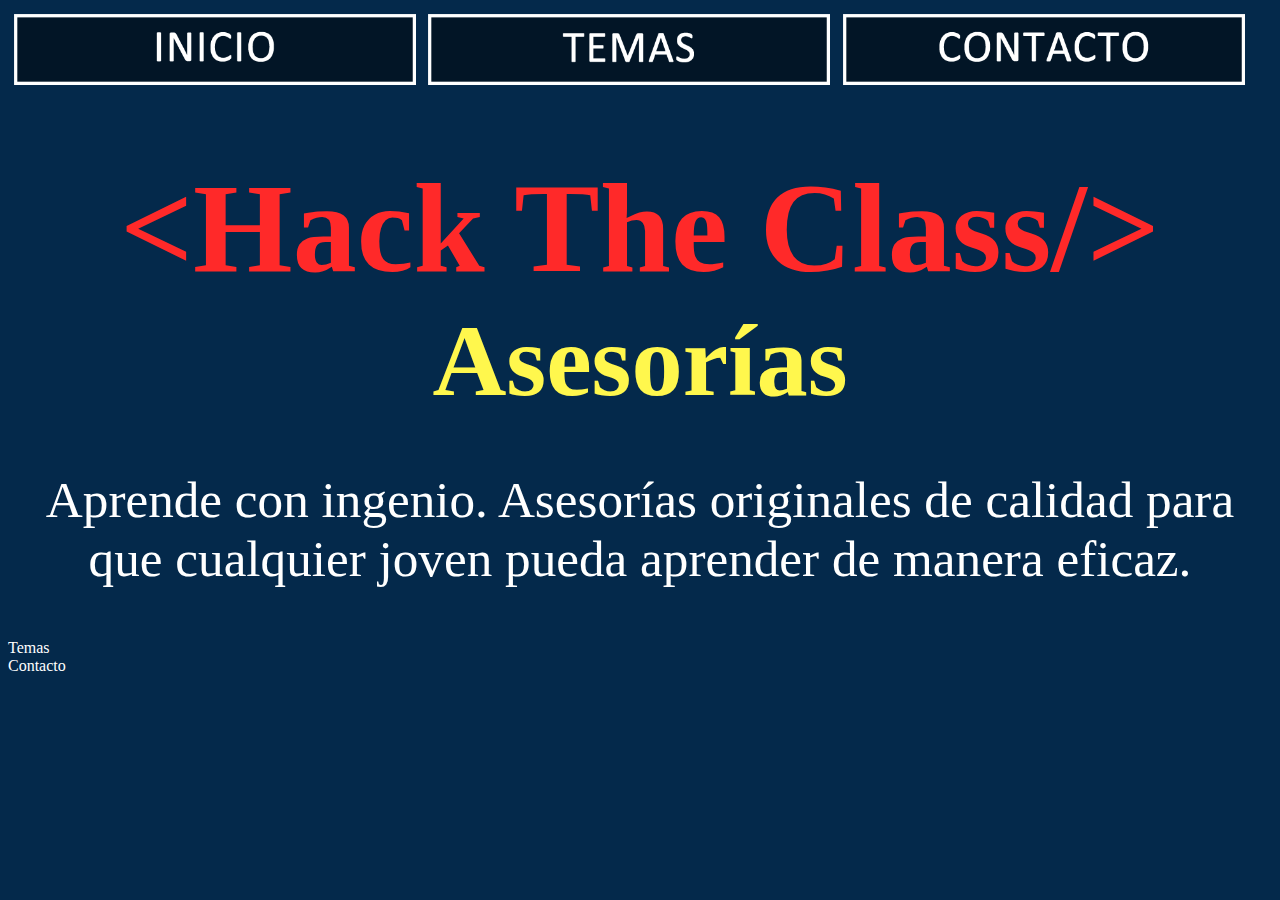
==== hack-the-class/index.html @ 295044bc "Título principal agregado con responsividad y transiciones." ====
<html>
    <head>
        <meta charset="utf-8">
        <meta name="viewport" content="width=device-width, initial-scale=1.0">
        <title>Hack The Class - Asesorías</title>
        <link rel="stylesheet" href="css/index.css" type="text/css">
        <link rel="icon" href="media/hack-the-class_Icon.ico">
    </head>
    <body>
        <!--M E N Ú   Y   B O T O N E S-->
        <nav>
            <table>
                <td>
                    <!--INICIO-->
                    <a href="#section-inicio" id="b-inicio"></a>
                </td>
                <td>
                    <!--TEMAS-->
                    <a href="#section-temas" id="b-temas"></a>
                </td>
                <td>
                    <!--CONTACTO-->
                    <a href="#section-contacto" id="b-contacto"></a>
                </td>
            </table>
        </nav>

        <!--HACK THE CLASS-->
        <div id="section-inicio">
            <span class="hack-the-class-title">&ltHack The Class/&gt</span><br>
            <span class="asesorias-title">Asesorías</span>
            <p class="title-description">Aprende con ingenio. Asesorías originales de calidad para que cualquier joven pueda aprender de manera eficaz.</p>
        </div>

        <!--Infografía de Temas-->
        <div id="section-temas">
            Temas
        </div>

        <!--Formulario de contacto-->
        <div id="section-contacto">
            Contacto
        </div>
        
    </body>
</html>
---- hack-the-class/css/index.css ----
html {
    scroll-behavior: smooth;    /* Para que las transiciones a las secciones al
                                usar los botones sea smooth.*/
}

body {
    background-color: #04294B;
    color: white;
    font-family: 'Calibri';
}

table {
    width: 100%;
}

td {
    /*No tocar. Los valores funcionan bien así. Fue difícil llegar a ellos.*/
    width: 32.4%;
    height: 6vw;
    display: inline-flex;
    padding-right: 0.4%;
}

/* B O T O N E S */

#b-inicio {
    background-image: url("../media/buttonInicio.fw.png");
    background-size: 100%;
    background-repeat: no-repeat;
    width: 100%;
    transition: 0.5s;
}

#b-inicio:hover {
    background-image: url("../media/buttonInicioSelected.fw.png");
    background-size: 100%;
    background-repeat: no-repeat;
    width: 100%;
    transition: 0.2s;
}

#b-temas {
    background-image: url("../media/buttonTemas.fw.png");
    background-size: 100%;
    background-repeat: no-repeat;
    width: 100%;
    transition: 0.5s;
}

#b-temas:hover {
    background-image: url("../media/buttonTemasSelected.fw.png");
    background-size: 100%;
    background-repeat: no-repeat;
    width: 100%;
    transition: 0.2s;
}

#b-contacto {
    background-image: url("../media/buttonContacto.fw.png");
    background-size: 100%;
    background-repeat: no-repeat;
    width: 100%;
    transition: 0.5s;
}

#b-contacto:hover {
    background-image: url("../media/buttonContactoSelected.fw.png");
    background-size: 100%;
    background-repeat: no-repeat;
    width: 100%;
    transition: 0.2s;
}

/* Hack The Class */
#section-inicio{
    transition: 1s;
    transition-delay: 0.4s;
    margin: auto;
    width: 99%;
    text-align: center;
    margin-top: 5vw;
}

.hack-the-class-title {
    transition: 1s;
    transition-delay: 0s;
    color: #FF2929;
    text-align: center;
    margin: auto;
    width: 50%;
    font-weight: bold;
    font-family: "Times New Roman";
    font-size: 10vw;
}

.asesorias-title {
    transition: 1s;
    transition-delay: 0.2s;
    color: #FFF74D;
    text-align: center;
    margin: auto;
    width: 50%;
    font-weight: bold;
    font-family: "Times New Roman";
    font-size: 8vw;
}

.title-description{
    font-family: "Calibri";
    font-size: 4vw;
}

/* R E S P O N S I V I T Y */

/*For MOBILE devices*/
@media only screen and (max-width: 600px){
    td{
        display: flex;
        width: 100%;
        height: 17vw;
    }

    .hack-the-class-title {
        font-size: 15vw;
    }

    .asesorias-title {
        font-size: 12vw;
    }

    .title-description{
        font-size: 6vw;
    }
}
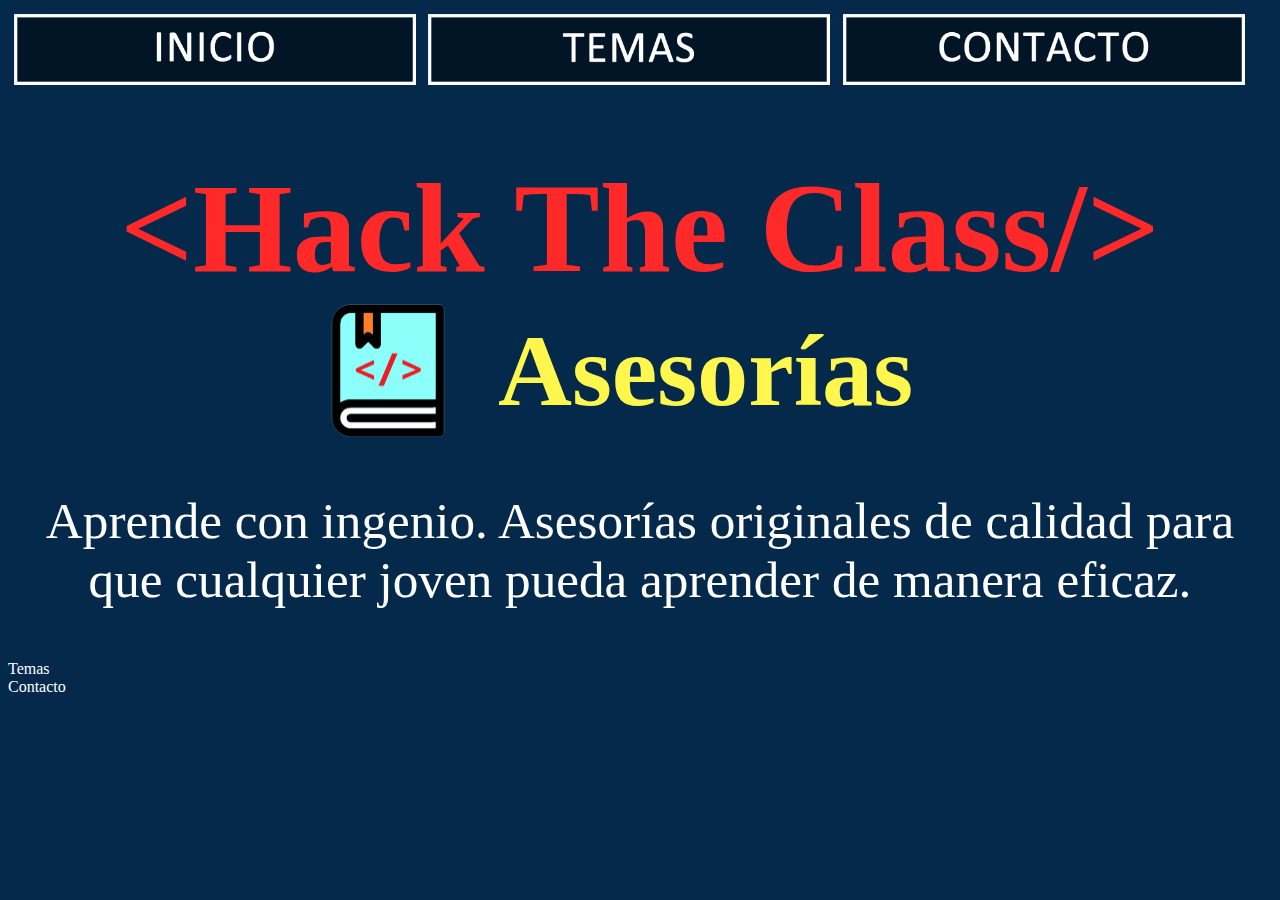
==== commit b61a26e0: "Ícono agregado al título. Icon resized to better fit the used space." ====
--- a/hack-the-class/index.html
+++ b/hack-the-class/index.html
@@ -28,7 +28,10 @@
         <!--HACK THE CLASS-->
         <div id="section-inicio">
             <span class="hack-the-class-title">&ltHack The Class/&gt</span><br>
-            <span class="asesorias-title">Asesorías</span>
+            <div class="asesorias">
+                <img class="asesorias-title" src="media/Icon.png" alt="Hack The Class Icon" width="20%">
+                <span class="asesorias-title">Asesorías</span>
+            </div>
             <p class="title-description">Aprende con ingenio. Asesorías originales de calidad para que cualquier joven pueda aprender de manera eficaz.</p>
         </div>
 
--- a/hack-the-class/css/index.css
+++ b/hack-the-class/css/index.css
@@ -72,9 +72,9 @@
 }
 
 /* Hack The Class */
+
 #section-inicio{
     transition: 1s;
-    transition-delay: 0.4s;
     margin: auto;
     width: 99%;
     text-align: center;
@@ -83,7 +83,6 @@
 
 .hack-the-class-title {
     transition: 1s;
-    transition-delay: 0s;
     color: #FF2929;
     text-align: center;
     margin: auto;
@@ -93,16 +92,27 @@
     font-size: 10vw;
 }
 
+.asesorias {
+    display: flex;
+    vertical-align: middle;
+    width: 50%;
+    margin-left: 19%;
+}
+
 .asesorias-title {
     transition: 1s;
-    transition-delay: 0.2s;
     color: #FFF74D;
     text-align: center;
-    margin: auto;
     width: 50%;
     font-weight: bold;
     font-family: "Times New Roman";
     font-size: 8vw;
+    margin: auto;
+}
+
+img.asesorias-title {
+    width: 22%;
+    margin-right: -2vw;
 }
 
 .title-description{
@@ -131,4 +141,13 @@
     .title-description{
         font-size: 6vw;
     }
+
+    .asesorias {
+        margin-left: 10%;
+    }
+
+    img.asesorias-title {
+        width: 33%;
+    }
+    
 }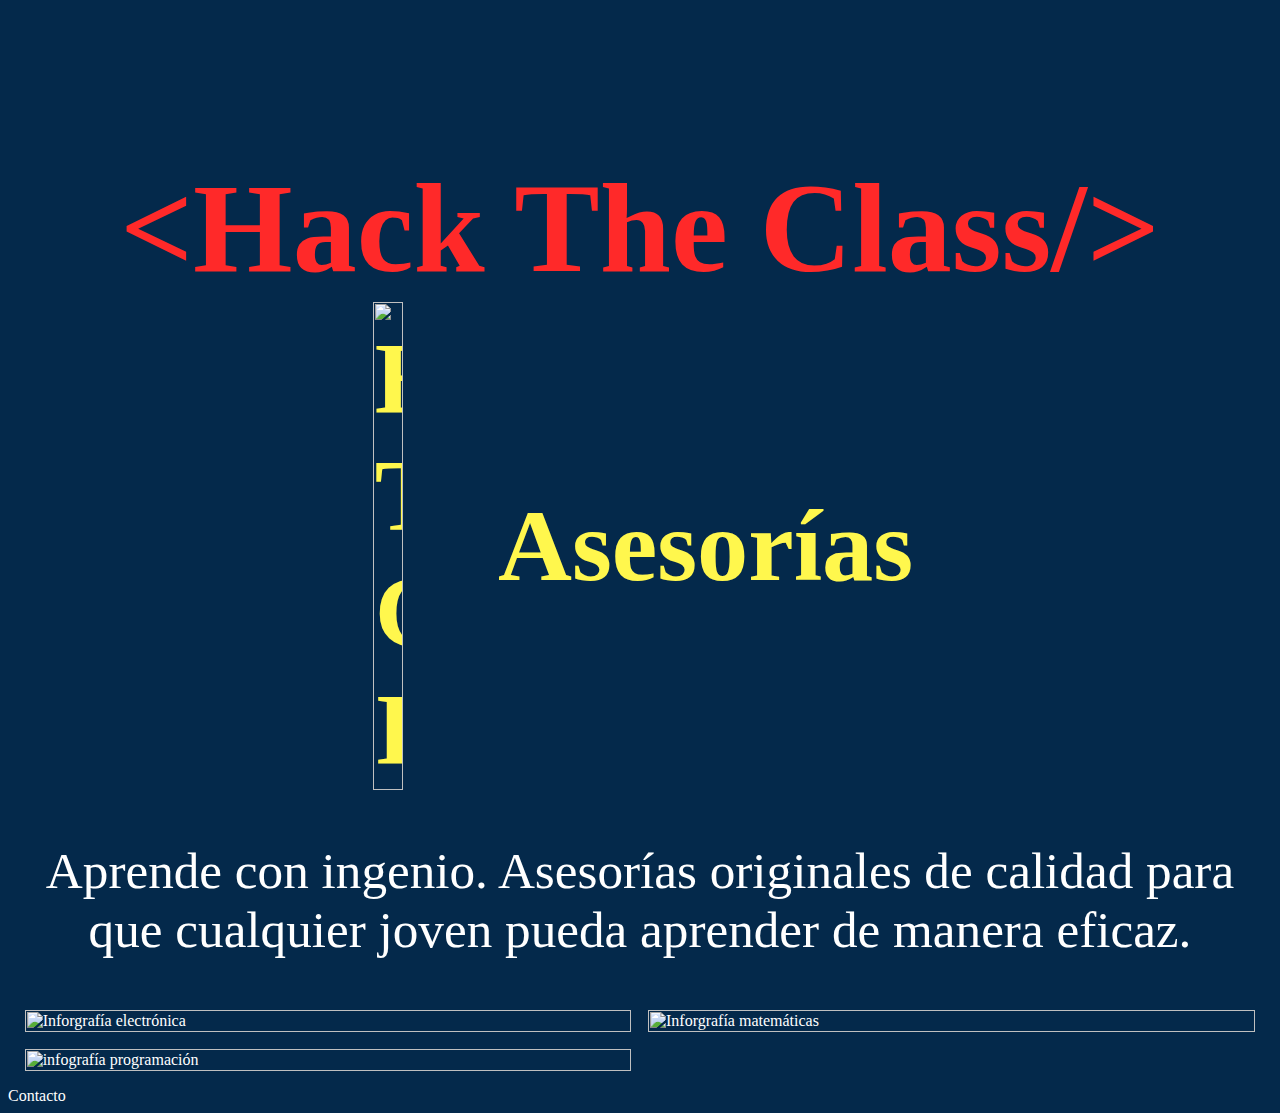
==== commit 604c025e: "Infografías de temas añadidas con responsividad. Las imágenes se obtienen ahora de imgur." ====
--- a/hack-the-class/index.html
+++ b/hack-the-class/index.html
@@ -29,7 +29,7 @@
         <div id="section-inicio">
             <span class="hack-the-class-title">&ltHack The Class/&gt</span><br>
             <div class="asesorias">
-                <img class="asesorias-title" src="media/Icon.png" alt="Hack The Class Icon" width="20%">
+                <img class="asesorias-title" src="https://i.imgur.com/fIdKLF7.png" alt="Hack The Class Icon" width="20%">
                 <span class="asesorias-title">Asesorías</span>
             </div>
             <p class="title-description">Aprende con ingenio. Asesorías originales de calidad para que cualquier joven pueda aprender de manera eficaz.</p>
@@ -37,7 +37,27 @@
 
         <!--Infografía de Temas-->
         <div id="section-temas">
-            Temas
+            <!--Electrónica-->
+            <picture class="infografias">
+                <source media="(max-width:600px)" srcset="https://i.imgur.com/6vzvXV7.jpg">
+                <source media="(max-width:1080px)" srcset="https://i.imgur.com/HdJi1MS.jpg">
+                <source media="(max-width:1299px)" srcset="https://i.imgur.com/6vzvXV7.jpg">
+                <img class="infografias" src="https://i.imgur.com/HdJi1MS.jpg" alt="Inforgrafía electrónica">
+            </picture>
+            <!--Matemáticas-->
+            <picture class="infografias">
+                <source media="(max-width:600px)" srcset="https://i.imgur.com/EL54W4w.jpg">
+                <source media="(max-width:1080px)" srcset="https://i.imgur.com/V0JZMr2.jpg">
+                <source media="(max-width:1299px)" srcset="https://i.imgur.com/EL54W4w.jpg">
+                <img class="infografias" src="https://i.imgur.com/V0JZMr2.jpg" alt="Inforgrafía matemáticas">
+            </picture>
+            <!--Programación-->
+            <picture class="infografias">
+                <source media="(max-width:600px)" srcset="https://i.imgur.com/xqyJzQX.jpg">
+                <source media="(max-width:1080px)" srcset="https://i.imgur.com/HgWdUlK.jpg">
+                <source media="(max-width:1299px)" srcset="https://i.imgur.com/xqyJzQX.jpg">
+                <img class="infografias" src="https://i.imgur.com/HgWdUlK.jpg" alt="infografía programación">
+            </picture>
         </div>
 
         <!--Formulario de contacto-->
--- a/hack-the-class/css/index.css
+++ b/hack-the-class/css/index.css
@@ -24,7 +24,7 @@
 /* B O T O N E S */
 
 #b-inicio {
-    background-image: url("../media/buttonInicio.fw.png");
+    background-image: url(https://i.imgur.com/z1zL6He.png);
     background-size: 100%;
     background-repeat: no-repeat;
     width: 100%;
@@ -32,7 +32,7 @@
 }
 
 #b-inicio:hover {
-    background-image: url("../media/buttonInicioSelected.fw.png");
+    background-image: url(https://i.imgur.com/KmdGaAR.png);
     background-size: 100%;
     background-repeat: no-repeat;
     width: 100%;
@@ -40,7 +40,7 @@
 }
 
 #b-temas {
-    background-image: url("../media/buttonTemas.fw.png");
+    background-image: url(https://i.imgur.com/hMaOXE1.png);
     background-size: 100%;
     background-repeat: no-repeat;
     width: 100%;
@@ -48,7 +48,7 @@
 }
 
 #b-temas:hover {
-    background-image: url("../media/buttonTemasSelected.fw.png");
+    background-image: url(https://i.imgur.com/U3VPB1i.png);
     background-size: 100%;
     background-repeat: no-repeat;
     width: 100%;
@@ -56,7 +56,7 @@
 }
 
 #b-contacto {
-    background-image: url("../media/buttonContacto.fw.png");
+    background-image: url(https://i.imgur.com/9eLs53S.png);
     background-size: 100%;
     background-repeat: no-repeat;
     width: 100%;
@@ -64,7 +64,7 @@
 }
 
 #b-contacto:hover {
-    background-image: url("../media/buttonContactoSelected.fw.png");
+    background-image: url(https://i.imgur.com/wcTzs08.png);
     background-size: 100%;
     background-repeat: no-repeat;
     width: 100%;
@@ -120,6 +120,27 @@
     font-size: 4vw;
 }
 
+/* Temas */
+
+#section-temas {
+    display: flex;
+    flex-direction: row;
+    flex-wrap: wrap;
+    justify-content: flex-start;
+}
+
+img.infografias {
+    width: 100%;
+}
+
+picture.infografias {
+    margin: 0px;
+    padding: 0px;
+    width: 48%;
+    margin-left: 1.3vw;
+    margin-bottom: 1.3vw;
+}
+
 /* R E S P O N S I V I T Y */
 
 /*For MOBILE devices*/
@@ -146,8 +167,17 @@
         margin-left: 10%;
     }
 
-    img.asesorias-title {
+    picture.infografias {
         width: 33%;
     }
     
+}
+
+/*For not so wide screens*/
+@media only screen and (max-width: 1080px){
+    picture.infografias {
+        width: 94%;
+        margin-left: 3vw;
+        margin-bottom: 3vw;
+    }
 }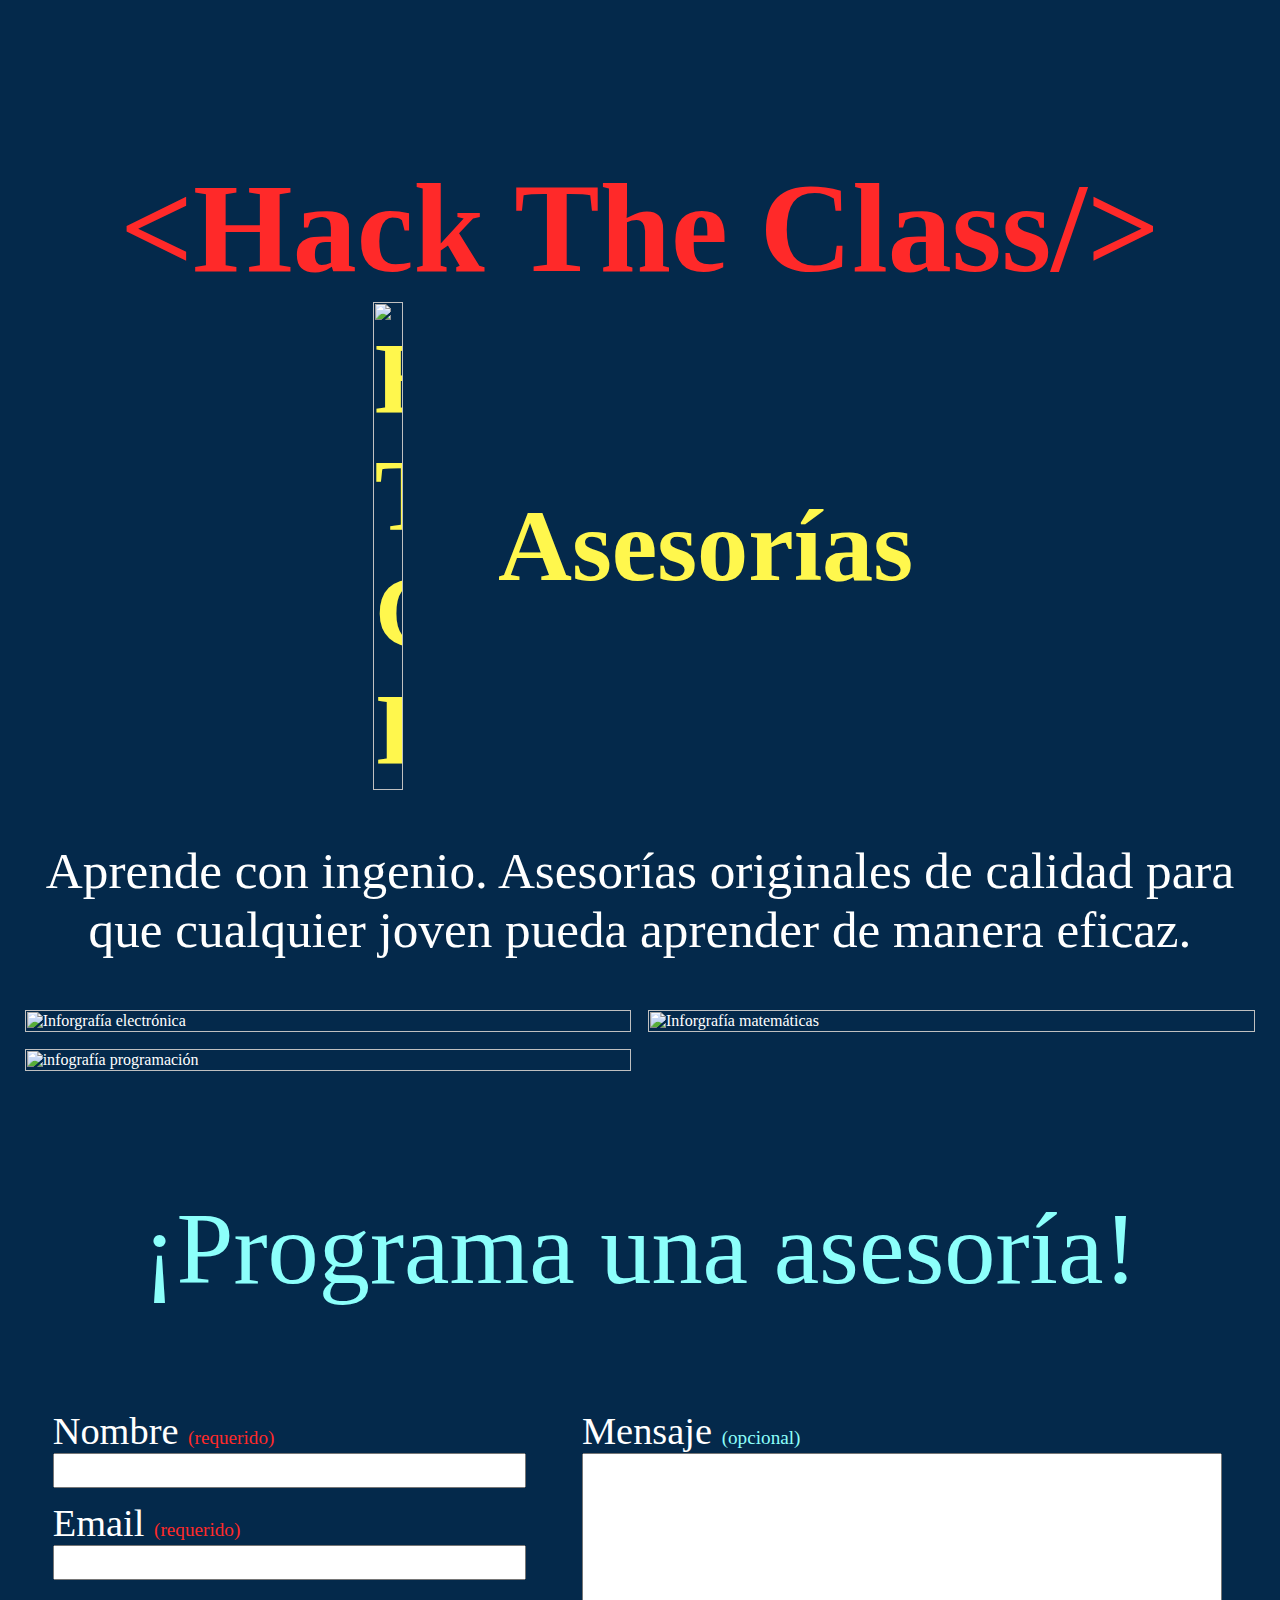
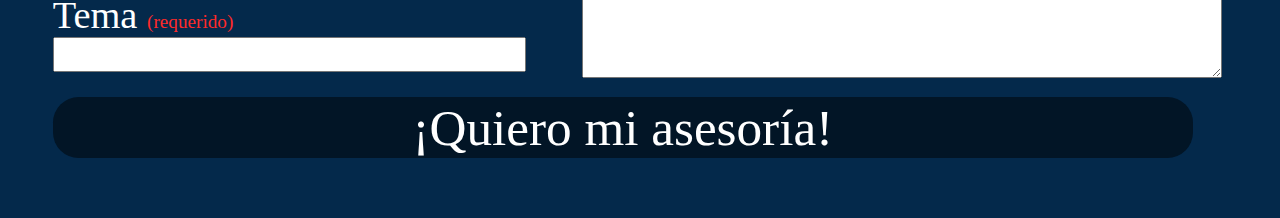
==== commit e8cb7260: "Formulario de contacto con responsividad agregado. Límites de tamaño de pantalla para la responsivid" ====
--- a/hack-the-class/index.html
+++ b/hack-the-class/index.html
@@ -39,22 +39,22 @@
         <div id="section-temas">
             <!--Electrónica-->
             <picture class="infografias">
-                <source media="(max-width:600px)" srcset="https://i.imgur.com/6vzvXV7.jpg">
-                <source media="(max-width:1080px)" srcset="https://i.imgur.com/HdJi1MS.jpg">
+                <source media="(max-width:620px)" srcset="https://i.imgur.com/6vzvXV7.jpg">
+                <source media="(max-width:900px)" srcset="https://i.imgur.com/HdJi1MS.jpg">
                 <source media="(max-width:1299px)" srcset="https://i.imgur.com/6vzvXV7.jpg">
                 <img class="infografias" src="https://i.imgur.com/HdJi1MS.jpg" alt="Inforgrafía electrónica">
             </picture>
             <!--Matemáticas-->
             <picture class="infografias">
-                <source media="(max-width:600px)" srcset="https://i.imgur.com/EL54W4w.jpg">
-                <source media="(max-width:1080px)" srcset="https://i.imgur.com/V0JZMr2.jpg">
+                <source media="(max-width:620px)" srcset="https://i.imgur.com/EL54W4w.jpg">
+                <source media="(max-width:900px)" srcset="https://i.imgur.com/V0JZMr2.jpg">
                 <source media="(max-width:1299px)" srcset="https://i.imgur.com/EL54W4w.jpg">
                 <img class="infografias" src="https://i.imgur.com/V0JZMr2.jpg" alt="Inforgrafía matemáticas">
             </picture>
             <!--Programación-->
             <picture class="infografias">
-                <source media="(max-width:600px)" srcset="https://i.imgur.com/xqyJzQX.jpg">
-                <source media="(max-width:1080px)" srcset="https://i.imgur.com/HgWdUlK.jpg">
+                <source media="(max-width:620px)" srcset="https://i.imgur.com/xqyJzQX.jpg">
+                <source media="(max-width:900px)" srcset="https://i.imgur.com/HgWdUlK.jpg">
                 <source media="(max-width:1299px)" srcset="https://i.imgur.com/xqyJzQX.jpg">
                 <img class="infografias" src="https://i.imgur.com/HgWdUlK.jpg" alt="infografía programación">
             </picture>
@@ -62,8 +62,34 @@
 
         <!--Formulario de contacto-->
         <div id="section-contacto">
-            Contacto
+            <p class="contacto">¡Programa una asesoría!</p>
+            <!-- F O R M U L A R I O -->
+            <div class="areaForm">
+                <div class="myForm">
+                    <form class="myForm" action="" method="POST">
+                        <div class="formContainer">
+                            <div>
+                                <label class="myForm" for="nombre">Nombre <span class="requerido">(requerido)</span></label><br>
+                                <input class="myForm" type="text" id="nombre" name="nombre"><br>
+                                <label class="myForm" for="mail">Email <span class="requerido">(requerido)</span></label><br>
+                                <input class="myForm" type="text" id="mail" name="mail"><br>
+                                <label class="myForm" for="asunto">Tema <span class="requerido">(requerido)</span></label><br>
+                                <input class="myForm" type="text" id="asunto" name="asunto">
+                            </div>
+            
+                            <div id="paraMensaje">
+                                <label class="myForm" for="mensaje">Mensaje <span class="opcional">(opcional)</span></label><br>
+                                <textarea class="myForm" type="textarea" id="mensaje"></textarea>
+                            </div>
+                        </div>
+                        <input id="form-btn" type="submit" value="¡Quiero mi asesoría!">
+                    </form>
+                </div>
+            </div>
         </div>
+
+        <br>
+        <br>
         
     </body>
 </html>--- a/hack-the-class/css/index.css
+++ b/hack-the-class/css/index.css
@@ -141,10 +141,90 @@
     margin-bottom: 1.3vw;
 }
 
+/* Contacto */
+
+#section-contacto {
+    margin: auto;
+    width: 99%;
+}
+
+p.contacto {
+    text-align: center;
+    transition: 1s;
+    font-family: "Calibri";
+    font-size: 8vw;
+    color: #8cfffb;
+}
+
+/* F O R M U L A R I O */
+
+div.myForm {
+    position: relative;
+    margin-top: 0px;
+    margin-left: 3vw;
+}
+
+div.formContainer {
+    display: flex;
+    float: left;
+}
+
+.requerido {
+    color: #FF2929;
+    font-size: 1.5vw;
+}
+
+.opcional {
+    color: #8cfffb;
+    font-size: 1.5vw;
+}
+
+#paraMensaje {
+    position: relative;
+    margin-left: 5%;
+}
+
+#mensaje {
+    width: 50vw;
+    height: 17.6vw;
+    font-size: 2vw;
+}
+
+input.myForm {
+    position: relative;
+    margin-bottom: 1vw;
+    width: 37vw;
+    font-size: 2vw;
+}
+
+label.myForm {
+    font-size: 3vw;
+}
+
+#form-btn {
+    margin-top: 1vw;
+    color: white;
+    background-color: #021526;
+    transition: 0.5s;
+    font-size: 4vw;
+    font-family: "Calibri";
+    width: 94%;
+    margin-left: auto;
+    margin-right: auto;
+    border: none;
+    border-radius: 2vw;
+}
+
+#form-btn:hover {
+    background-color: #8cfffb;
+    color: black;
+    transition: 0.3s;
+}
+
 /* R E S P O N S I V I T Y */
 
 /*For MOBILE devices*/
-@media only screen and (max-width: 600px){
+@media only screen and (max-width: 620px){
     td{
         display: flex;
         width: 100%;
@@ -168,16 +248,105 @@
     }
 
     picture.infografias {
-        width: 33%;
+        width: 94%;
+        margin-left: 3vw;
+        margin-bottom: 3vw;
+    }
+
+    p.contacto {
+        font-size: 13vw;
+    }
+
+    /* Formulario */
+    
+    div.formContainer {
+        display: inline;
+        float: left;
+    }
+
+    #paraMensaje {
+        position: relative;
+        margin-left: 0;
+    }
+
+    .requerido {
+        font-size: 3vw;
+    }
+    
+    .opcional {
+        font-size: 3vw;
+    }
+    
+    #mensaje {
+        width: 90vw;
+        height: 30vw;
+        font-size: 4vw;
+        margin-bottom: 4vw;
+    }
+    
+    input.myForm {
+        width: 90vw;
+        font-size: 4vw;
+    }
+    
+    label.myForm {
+        font-size: 5vw;
+    }
+    
+    #form-btn {
+        font-size: 8vw;
+        width: 94%;
+        border-radius: 3vw;
     }
     
 }
 
 /*For not so wide screens*/
-@media only screen and (max-width: 1080px){
+@media only screen and (max-width: 900px) and (min-width: 621px){
     picture.infografias {
         width: 94%;
         margin-left: 3vw;
         margin-bottom: 3vw;
     }
+
+    /* F O R M U L A R I O*/
+        
+    div.formContainer {
+        display: inline;
+        float: left;
+    }
+
+    .requerido {
+        font-size: 2.25vw;
+    }
+    
+    .opcional {
+        font-size: 2.25vw;
+    }
+    
+    #paraMensaje {
+        position: relative;
+        margin-left: 0;
+    }
+
+    #mensaje {
+        width: 90vw;
+        height: 25vw;
+        font-size: 3vw;
+        margin-bottom: 4vw;
+    }
+    
+    input.myForm {
+        width: 90vw;
+        font-size: 3vw;
+    }
+    
+    label.myForm {
+        font-size: 4.5vw;
+    }
+
+    #form-btn {
+        font-size: 6vw;
+        border-radius: 3vw;
+    }
 }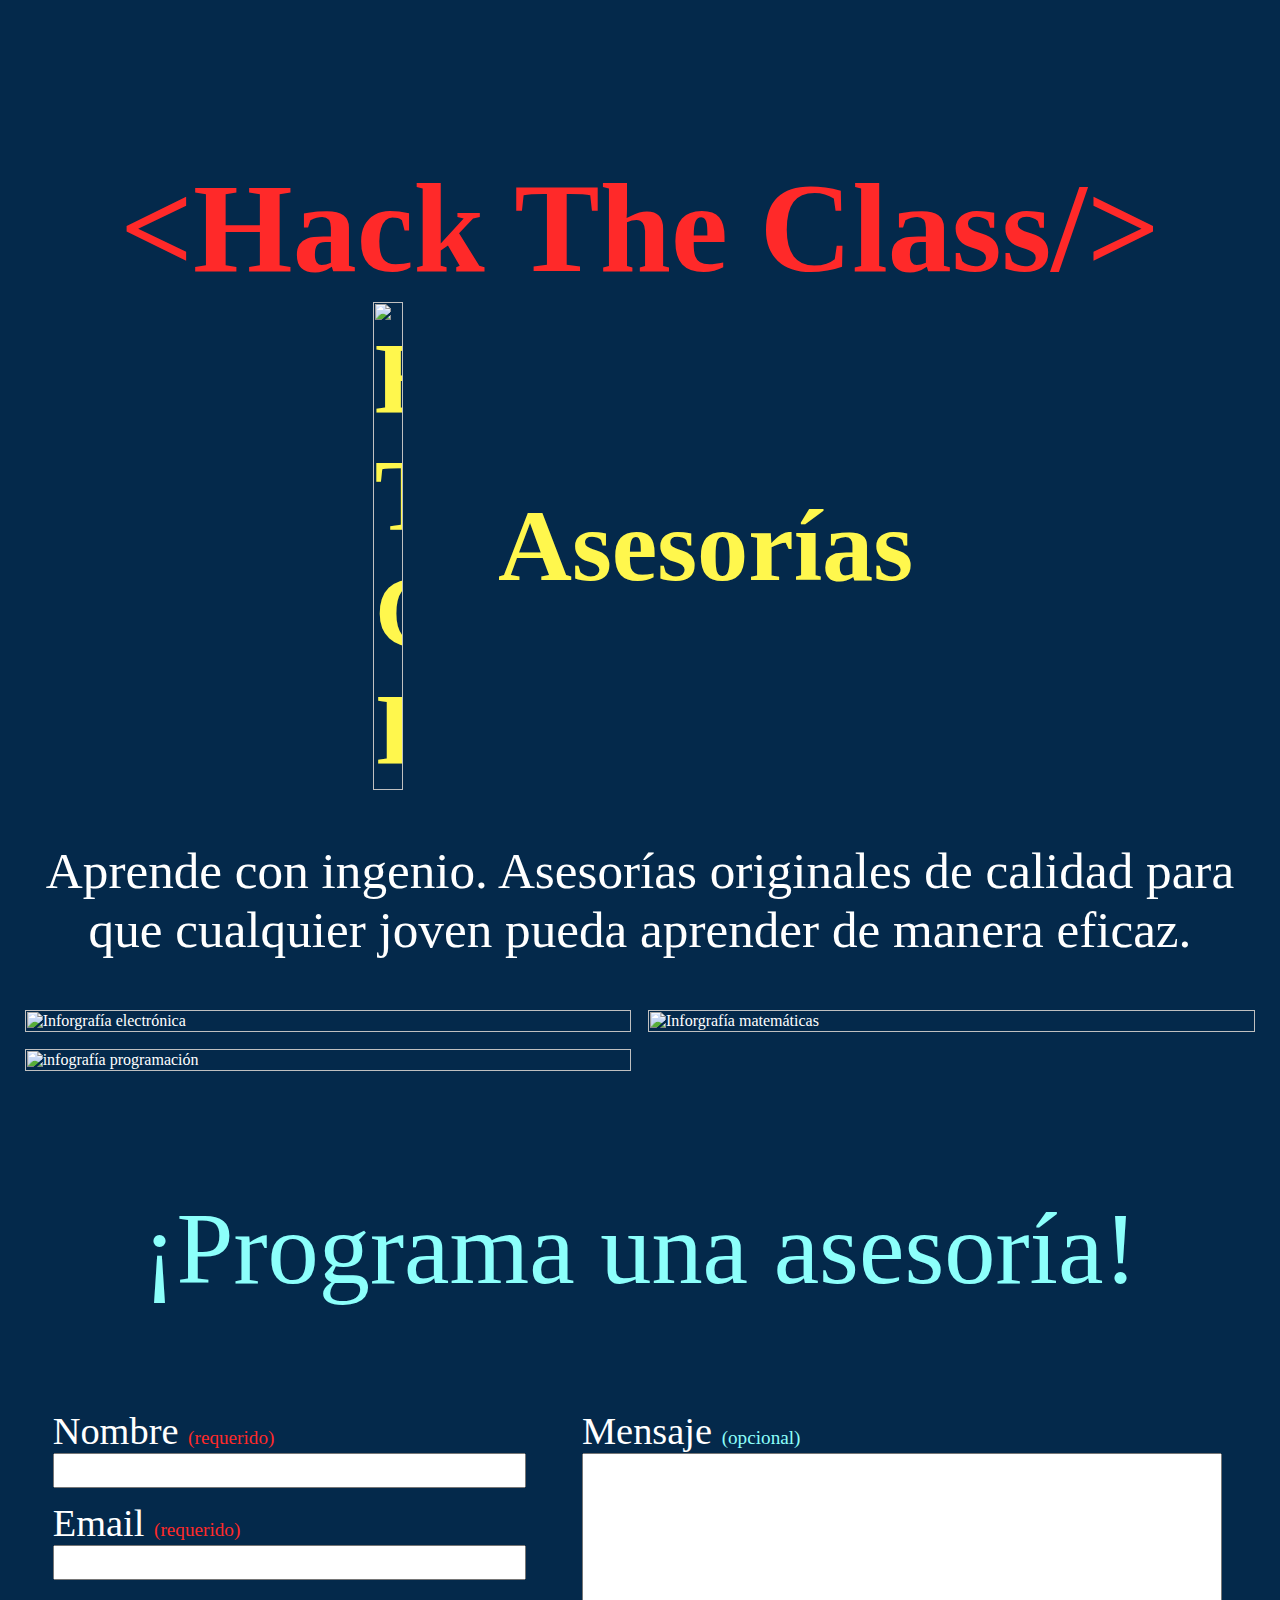
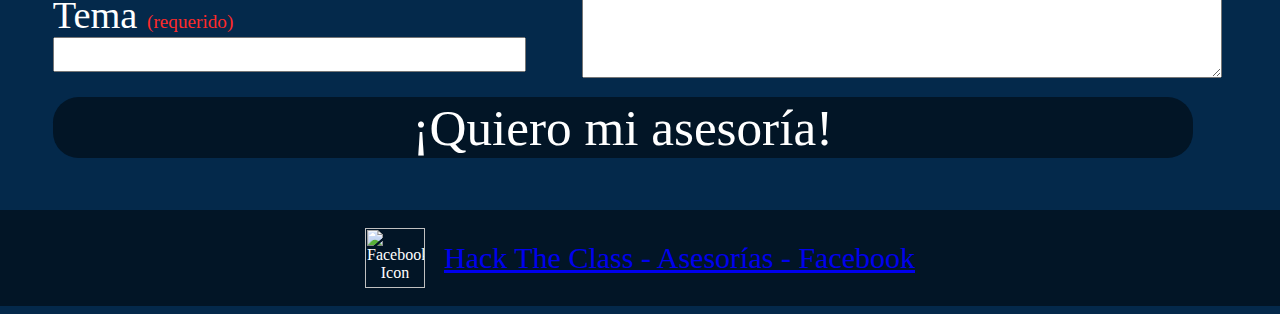
==== commit 23781346: "Footer agregado con enlace a la página de facebook." ====
--- a/hack-the-class/index.html
+++ b/hack-the-class/index.html
@@ -90,6 +90,14 @@
 
         <br>
         <br>
+
+        <footer>
+            <br>
+            <img class="facebook" src="https://i.imgur.com/L3btd2m.png" alt="Facebook Icon">
+            <a class="facebook" href="https://www.facebook.com/HackTheClass" target="_blank"> Hack The Class - Asesorías - Facebook</a>
+            <br>
+            <br>
+        </footer>
         
     </body>
 </html>--- a/hack-the-class/css/index.css
+++ b/hack-the-class/css/index.css
@@ -221,6 +221,38 @@
     transition: 0.3s;
 }
 
+/* Footer */
+
+footer {
+    margin: auto;
+    width: 120%;
+    margin-left: -10%;
+    text-align: center;
+    vertical-align: middle;
+    background-color:  #021526;
+}
+
+img.facebook {
+    width: 60px;
+    text-align: center;
+    vertical-align: middle;
+}
+
+a.facebook {
+    transition: 0.5s;
+    color: #blue;
+    margin-top: 7.5px;
+    margin-left: 15px;
+    font-size: 30px;
+    text-align: center;
+    vertical-align: middle;
+}
+
+a.facebook:hover {
+    transition: 0.3s;
+    color: #8cfffb;
+}
+
 /* R E S P O N S I V I T Y */
 
 /*For MOBILE devices*/
@@ -298,6 +330,17 @@
         width: 94%;
         border-radius: 3vw;
     }
+
+    /* Footer */
+    img.facebook {
+        width: 40px;
+    }
+    
+    a.facebook {
+        margin-top: 5px;
+        margin-left: 10px;
+        font-size: 20px;
+    }
     
 }
 
@@ -349,4 +392,15 @@
         font-size: 6vw;
         border-radius: 3vw;
     }
+
+    /* Footer */
+    img.facebook {
+        width: 40px;
+    }
+    
+    a.facebook {
+        margin-top: 5px;
+        margin-left: 10px;
+        font-size: 20px;
+    }
 }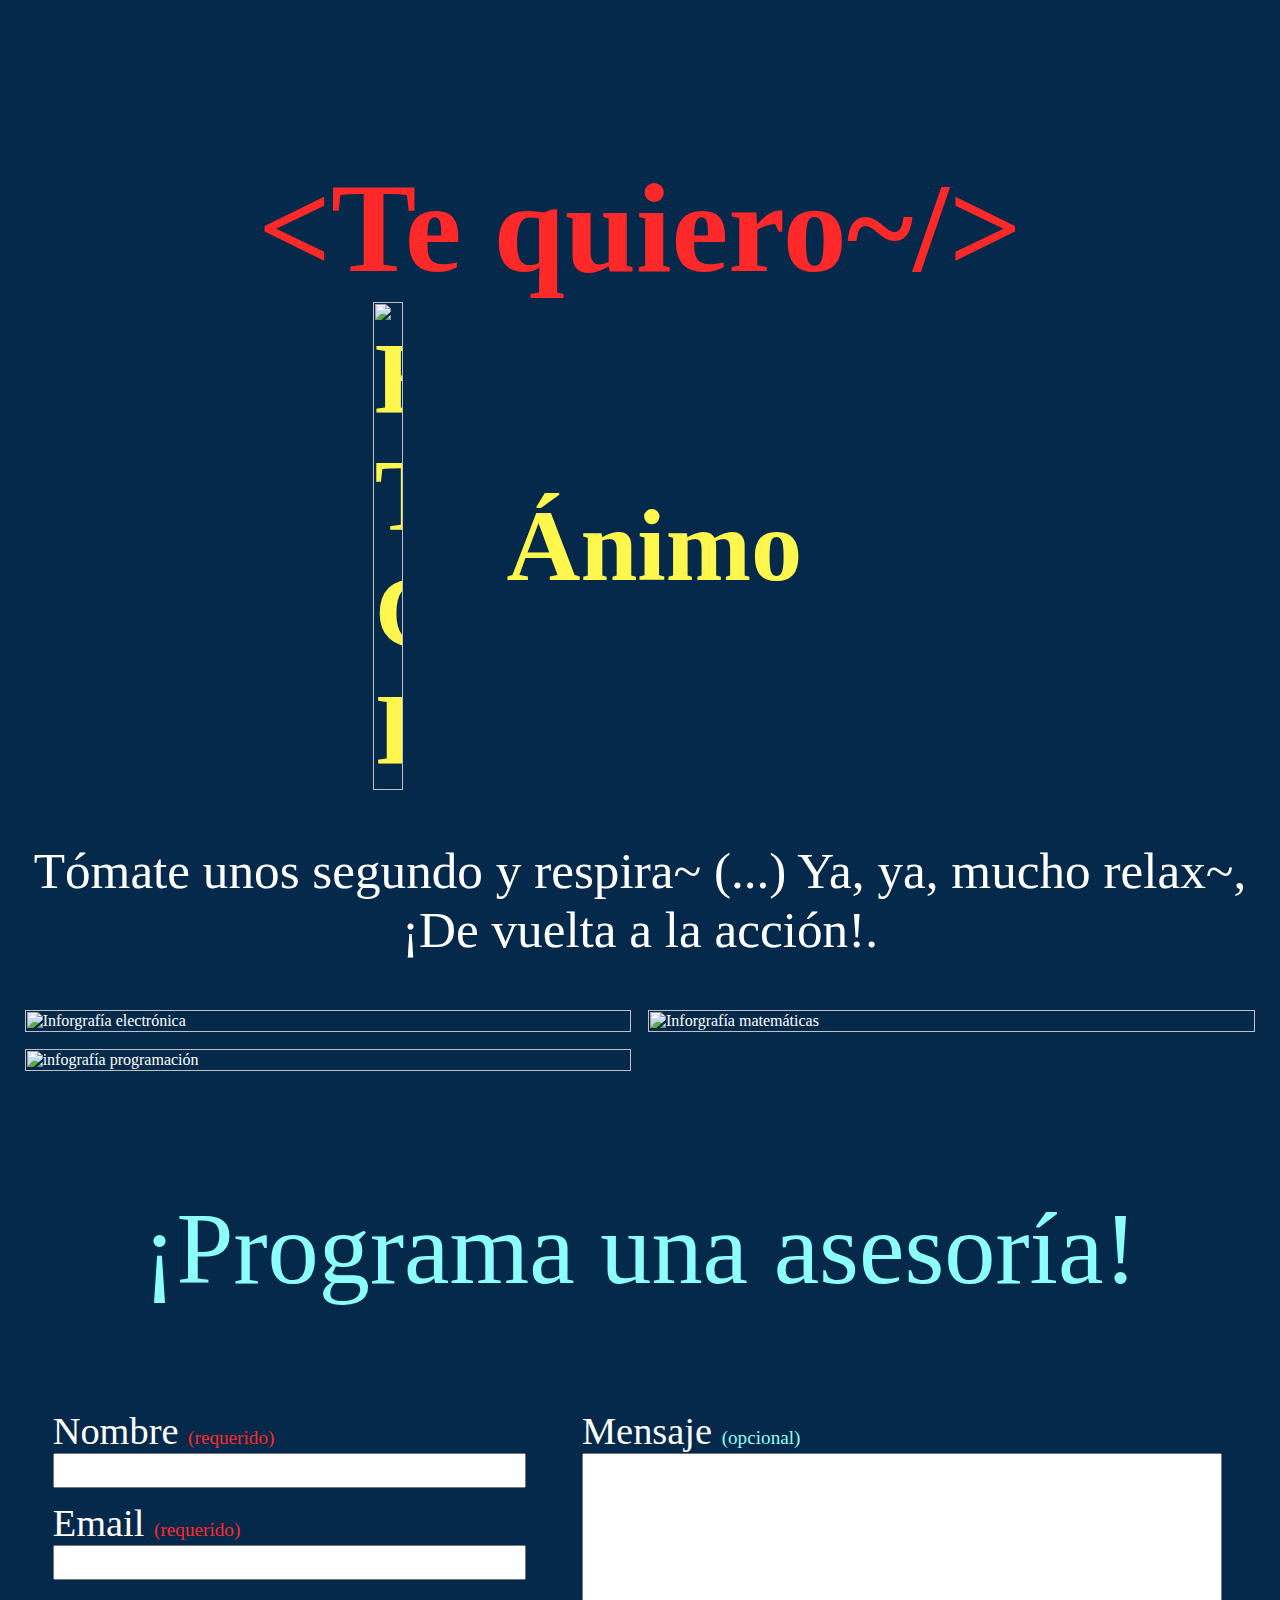
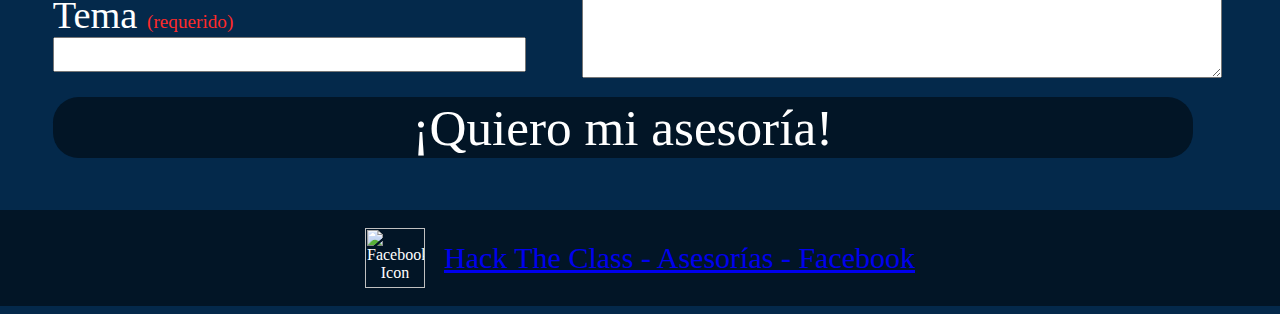
==== commit e5781d87: "Ashley detail" ====
--- a/hack-the-class/index.html
+++ b/hack-the-class/index.html
@@ -27,12 +27,13 @@
 
         <!--HACK THE CLASS-->
         <div id="section-inicio">
-            <span class="hack-the-class-title">&ltHack The Class/&gt</span><br>
+            <span class="hack-the-class-title">&ltTe quiero~/&gt</span><br>
             <div class="asesorias">
                 <img class="asesorias-title" src="https://i.imgur.com/fIdKLF7.png" alt="Hack The Class Icon" width="20%">
-                <span class="asesorias-title">Asesorías</span>
+                <span class="asesorias-title">Ánimo</span>
             </div>
-            <p class="title-description">Aprende con ingenio. Asesorías originales de calidad para que cualquier joven pueda aprender de manera eficaz.</p>
+            <!--Aprende con ingenio. Asesorías originales de calidad para que cualquier joven pueda aprender de manera eficaz-->
+            <p class="title-description">Tómate unos segundo y respira~ (...) Ya, ya, mucho relax~, ¡De vuelta a la acción!.</p>
         </div>
 
         <!--Infografía de Temas-->
@@ -100,4 +101,4 @@
         </footer>
         
     </body>
-</html>+</html>
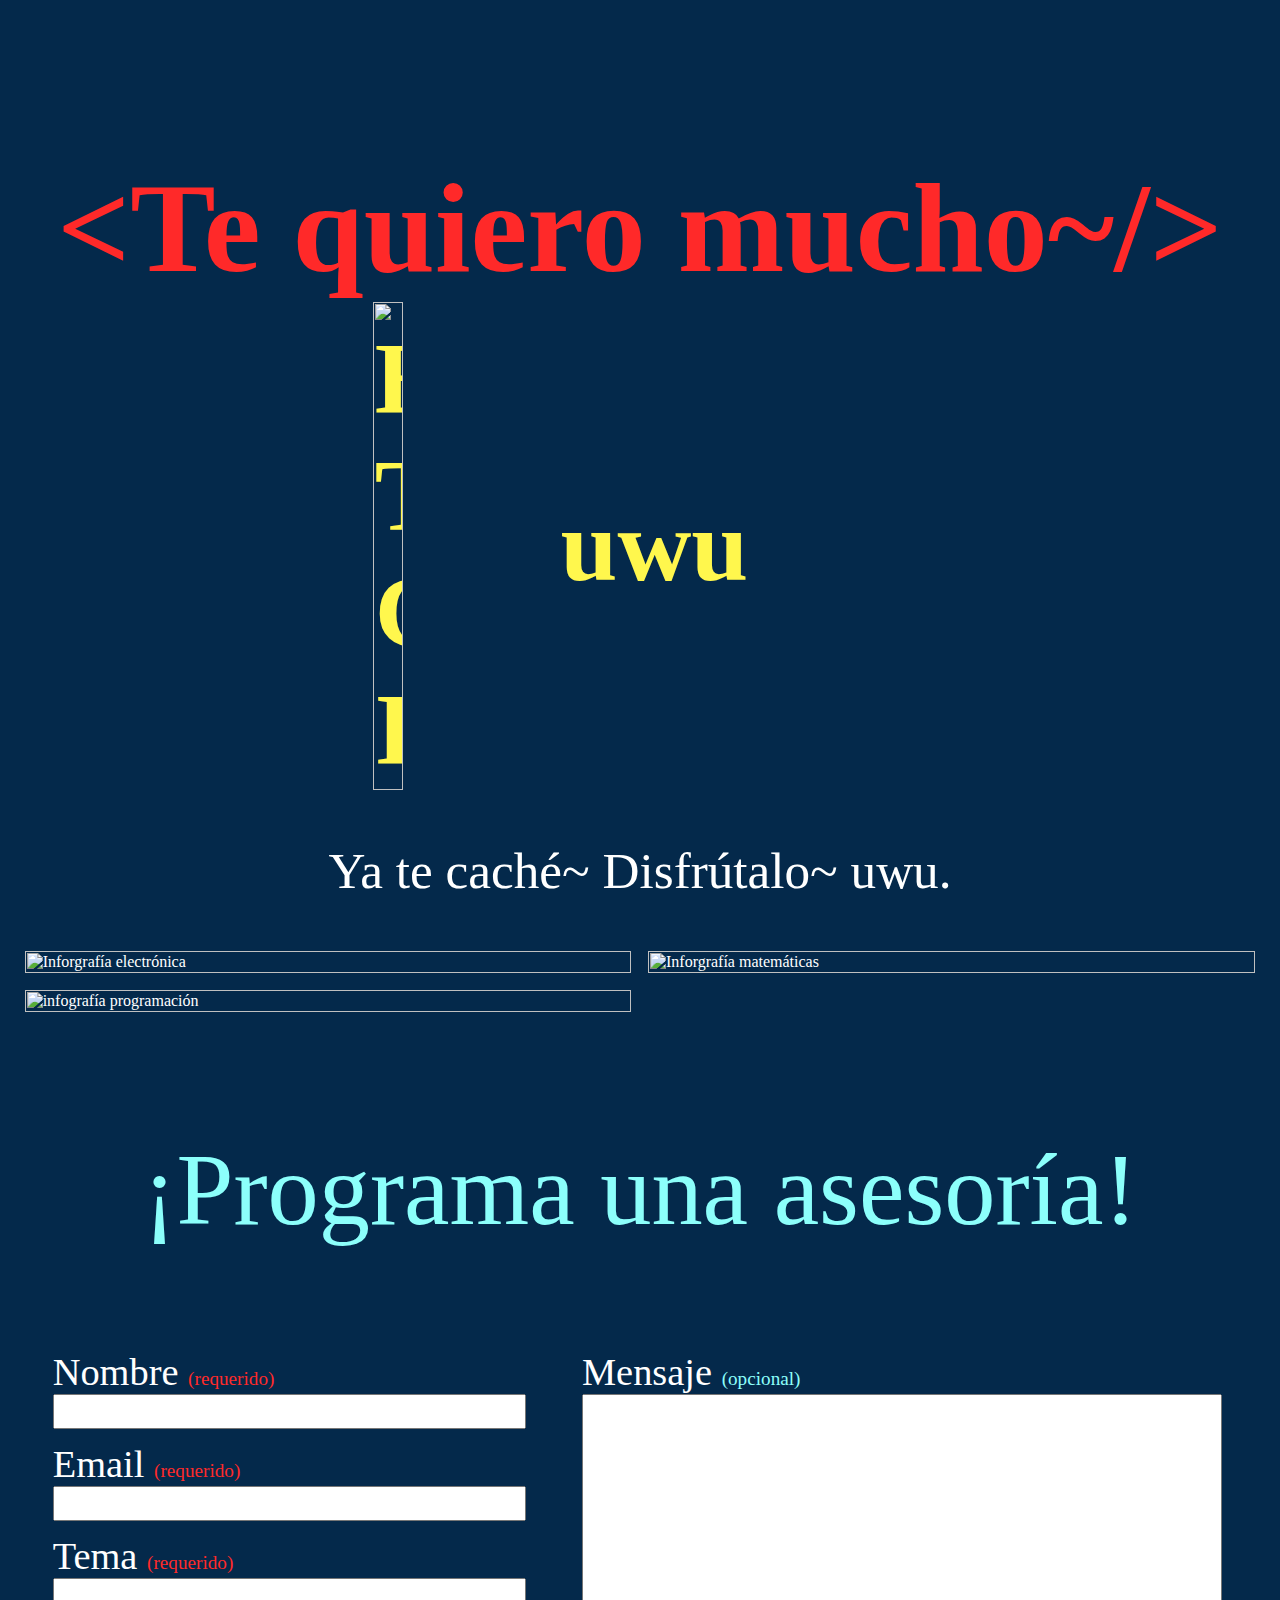
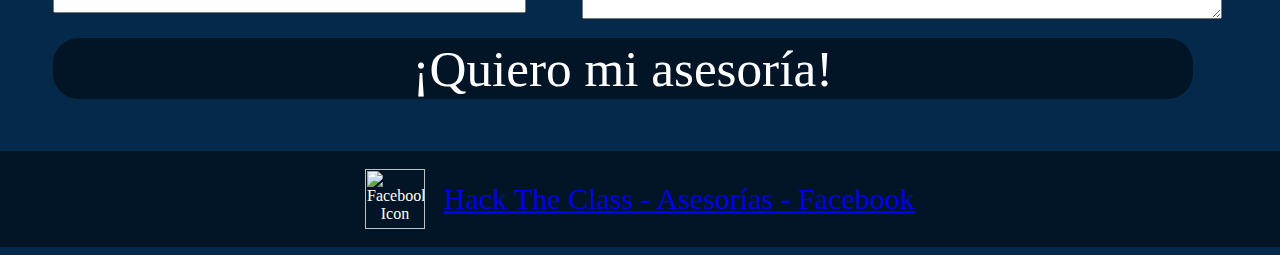
==== commit 900d76f4: "Ashley detail 2" ====
--- a/hack-the-class/index.html
+++ b/hack-the-class/index.html
@@ -27,13 +27,13 @@
 
         <!--HACK THE CLASS-->
         <div id="section-inicio">
-            <span class="hack-the-class-title">&ltTe quiero~/&gt</span><br>
+            <span class="hack-the-class-title">&ltTe quiero mucho~/&gt</span><br>
             <div class="asesorias">
                 <img class="asesorias-title" src="https://i.imgur.com/fIdKLF7.png" alt="Hack The Class Icon" width="20%">
-                <span class="asesorias-title">Ánimo</span>
+                <span class="asesorias-title">uwu</span>
             </div>
             <!--Aprende con ingenio. Asesorías originales de calidad para que cualquier joven pueda aprender de manera eficaz-->
-            <p class="title-description">Tómate unos segundo y respira~ (...) Ya, ya, mucho relax~, ¡De vuelta a la acción!.</p>
+            <p class="title-description">Ya te caché~ Disfrútalo~ uwu.</p>
         </div>
 
         <!--Infografía de Temas-->
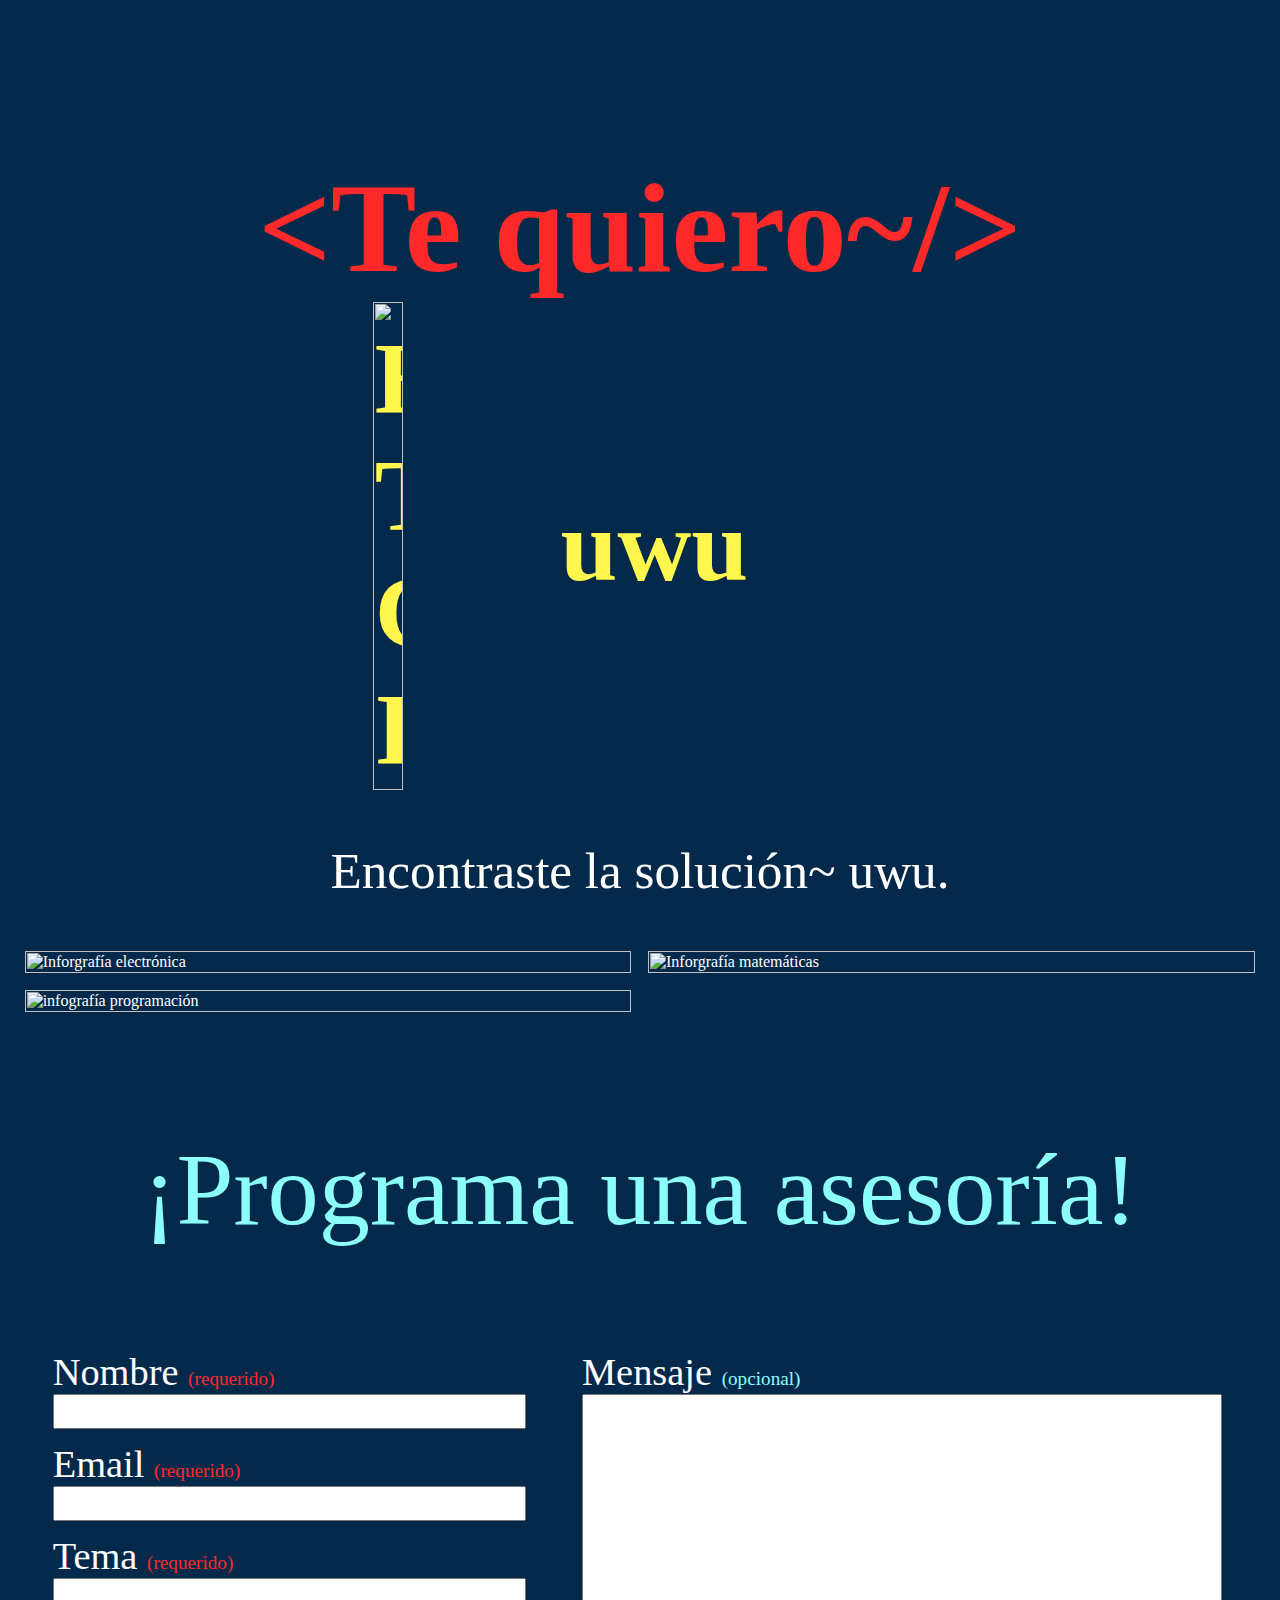
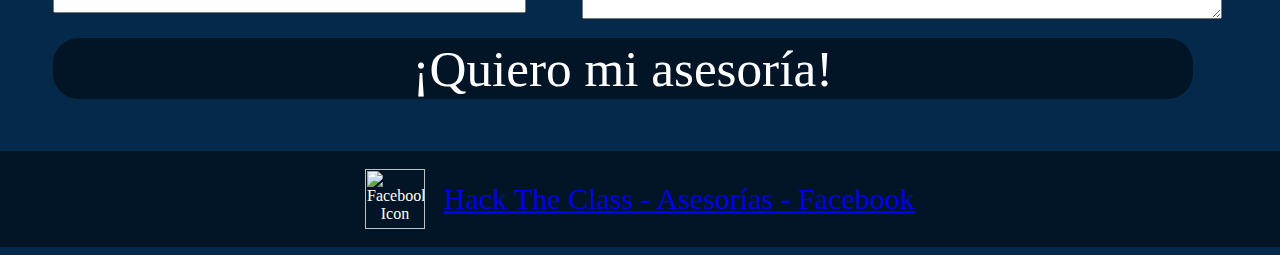
==== commit ee6a64ab: "Ashley detail 3" ====
--- a/hack-the-class/index.html
+++ b/hack-the-class/index.html
@@ -27,13 +27,13 @@
 
         <!--HACK THE CLASS-->
         <div id="section-inicio">
-            <span class="hack-the-class-title">&ltTe quiero mucho~/&gt</span><br>
+            <span class="hack-the-class-title">&ltTe quiero~/&gt</span><br>
             <div class="asesorias">
                 <img class="asesorias-title" src="https://i.imgur.com/fIdKLF7.png" alt="Hack The Class Icon" width="20%">
                 <span class="asesorias-title">uwu</span>
             </div>
             <!--Aprende con ingenio. Asesorías originales de calidad para que cualquier joven pueda aprender de manera eficaz-->
-            <p class="title-description">Ya te caché~ Disfrútalo~ uwu.</p>
+            <p class="title-description">Encontraste la solución~ uwu.</p>
         </div>
 
         <!--Infografía de Temas-->
